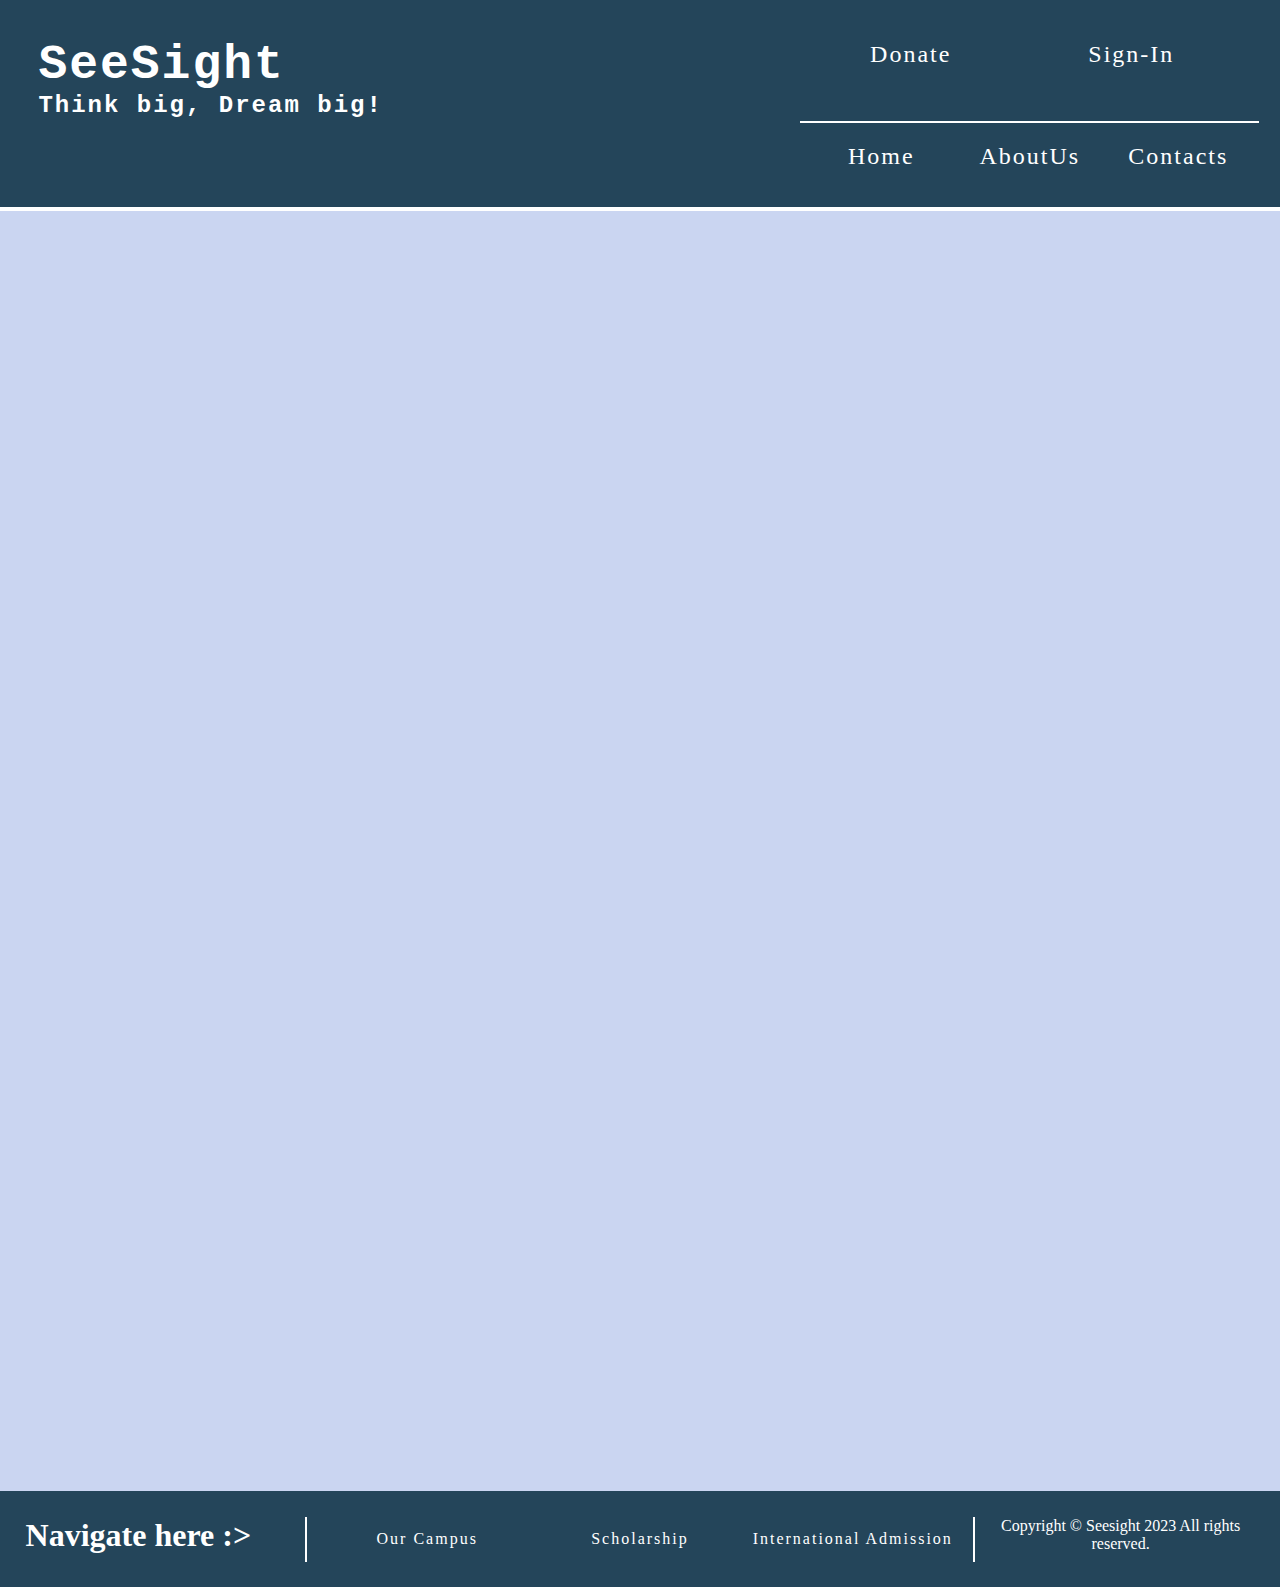
==== grid/index.html @ ad61ef50 "Exercisin with grids" ====
<!DOCTYPE html>
<html lang="en">
<head>
    <meta charset="UTF-8">
    <meta name="viewport" content="width=device-width, initial-scale=1.0">
    <title>Grid Practice</title>
    <link rel="stylesheet" href="styles/style.css">
</head>
<body>
    <header>
        <nav>
            <div class="header">
                <div class="header-text">
                    <h1>SeeSight</h1>
                    <h2>Think big, Dream big!</h2>

                </div>
                <div class="nav-header-one">
                    <a href="#">Donate</a>
                    <a href="#">Sign-In</a>
                </div>
                <div class="nav-hader-two">
                    <a href="#">Home</a>
                    <a href="#">AboutUs</a>
                    <a href="#">Contacts</a>
                </div>
                

            </div>
        </nav>
    </header>

    <main>
        <div class="main">
            <div class="video">

            </div>
            <div class="images">

            </div>

        </div>
    </main>

    <footer>
        <div class="footer">
            <div class="message">
                <h1>Navigate here :></h1>
            </div>
            <div class="nav-footer">
                <a href="#">Our Campus</a>
                <a href="#">Scholarship</a>
                <a href="#">International Admission</a>
            </div>
            <div class="copyright">
                <p>
                    Copyright &copy; Seesight 2023 All rights reserved.
                </p>
            </div>
            

        </div>
    </footer>
    
</body>
</html>
---- grid/styles/style.css ----
*{
    margin: 0;
}
body{
    background-color: rgb(202, 213, 241);
}
header{
    padding: 3%;
    background-color: rgb(36, 69, 90);
    color: white;
    font-family: 'Courier New', Courier, monospace;
    letter-spacing: 2px;
    border-bottom: 4px solid white;

}

header a{
    text-decoration: none;
    color: white;
    padding: 1%;
    font-family: Cambria, Cochin, Georgia, Times, 'Times New Roman', serif;
    font-size: 1.5em;
}
header a:hover{
    transition: all 0.02s ease-in-out;
    background-color: rgb(53, 53, 91);
    
}
header .header{
    display: grid;
    grid-template-columns: 1.7fr 1fr;
    grid-template-rows: 2fr 1fr 1f;
    grid-gap: 1%;
}

header  .header-text{
    grid-row: 1/3;
    grid-column: 1/1;
    width: 100%;
    height: 100%;
    align-items: center;
}
header .header-text h2{
    grid-row: 1/1;
    grid-column: 2/2;
    
}
header h1{
    font-size: 3rem;
}
header .nav-hader-one{
    grid-row: 2/3;
    grid-column: 2/2;
    width: 100%;
    height: 100%;
    text-align: center;
    align-items: center;
    
}
.nav-header-one{
    display: grid;
    grid-template-columns: repeat(2, 1fr);
    align-items: center;
    justify-content: center;
    text-align: center;
}
header .nav-hader-two{
    border-top: 2px solid white;
    padding: 2%;
    grid-column: 2;
    grid-row: 3/3;
    width: 100%;
    height: 100%;
    text-align: center;
}
.nav-hader-two{
    display: grid;
    grid-template-columns: repeat(3, 1fr);
    grid-gap: 1%;
    align-items: center;
}

main{
    
}


footer{
    background-color: rgb(36, 69, 90);
    margin-top: 100%;
    color: white;
    padding: 2%;
}
footer a{
    text-decoration: none;
    text-align: center;
    color: white;
}
footer .footer{
    display: grid;
    grid-template-columns: 0.8fr 2fr 0.8fr;
    grid-gap: 1%;
}
footer .nav-footer{
    display: grid;
    grid-template-columns: repeat(3,1fr);
    align-items: center;
    padding: 2%;
    border-left: 2px solid white;
    border-right: 2px solid white;
    letter-spacing: 2px;
}
footer .nav-footer a:hover{
    transition: all 0.02s ease-in-out;
    background-color: rgb(53, 53, 91);
}
footer .copyright{
    align-items: center;
    text-align: center;
}
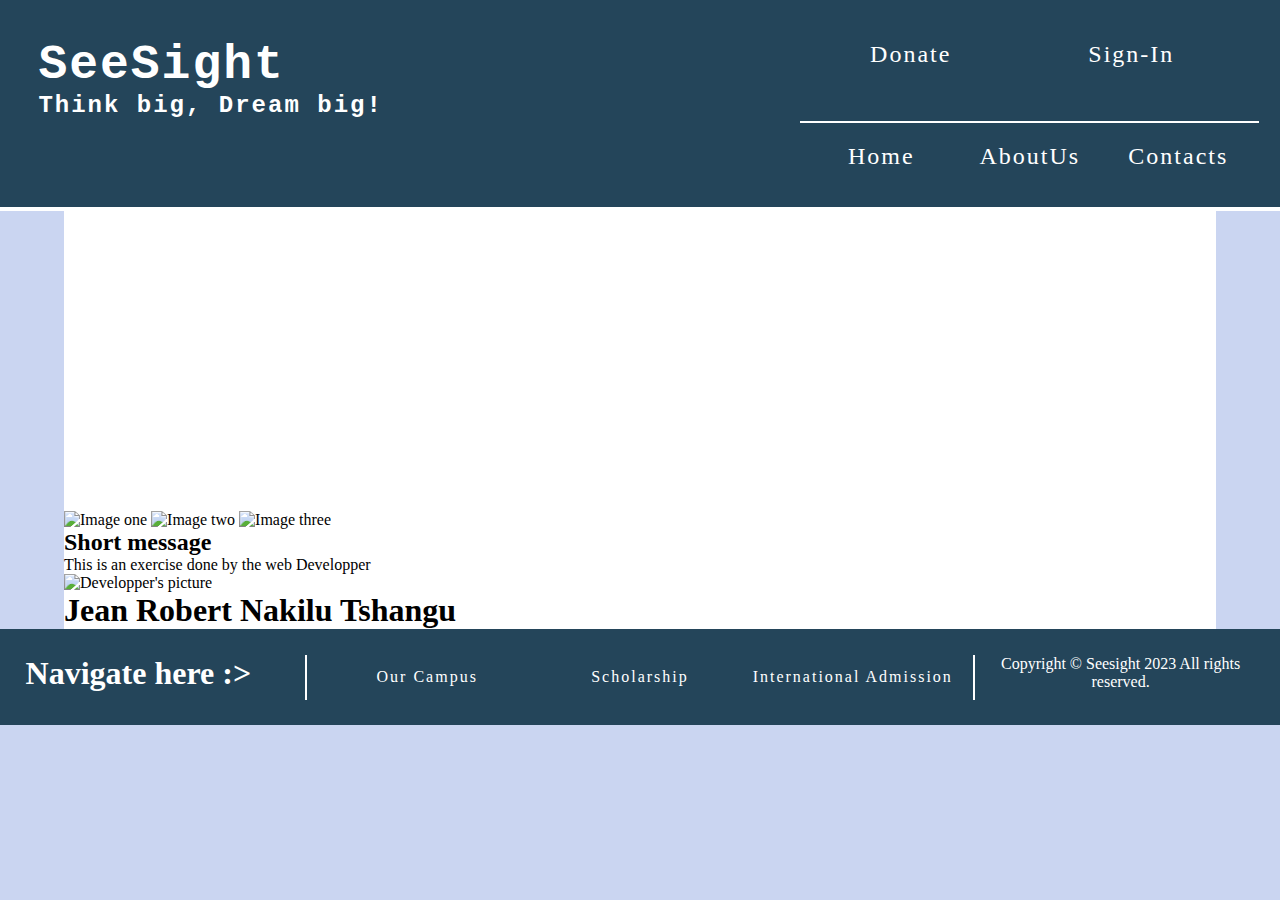
==== commit ba6490ec: "adding elements" ====
--- a/grid/index.html
+++ b/grid/index.html
@@ -33,9 +33,28 @@
     <main>
         <div class="main">
             <div class="video">
+                <video src="" ></video>
 
             </div>
             <div class="images">
+                <img src="" alt="Image one">
+                <img src="" alt="Image two">
+                <img src="" alt="Image three">
+            </div>
+
+            <div class="short-message">
+                <div id="message">
+                    <h2>Short message</h2>
+                    <p>
+                        This is an exercise done by the web Developper 
+                    </p>
+                </div>
+                
+                <div id="developper">
+                    <img src="" alt="Developper's picture">
+                    <h1>Jean Robert Nakilu Tshangu</h1>
+                </div>
+                
 
             </div>
 
--- a/grid/styles/style.css
+++ b/grid/styles/style.css
@@ -81,13 +81,21 @@
 }
 
 main{
-    
+   background-color: white; 
+   margin: auto;
+   width: 90%;
+
+}
+main .video{
+    display: grid;
+    grid-template-columns: repeat(1, 1fr);
+    grid-template-rows: repeat(2, 1fr);
 }
 
 
 footer{
     background-color: rgb(36, 69, 90);
-    margin-top: 100%;
+    margin-top: 0%;
     color: white;
     padding: 2%;
 }
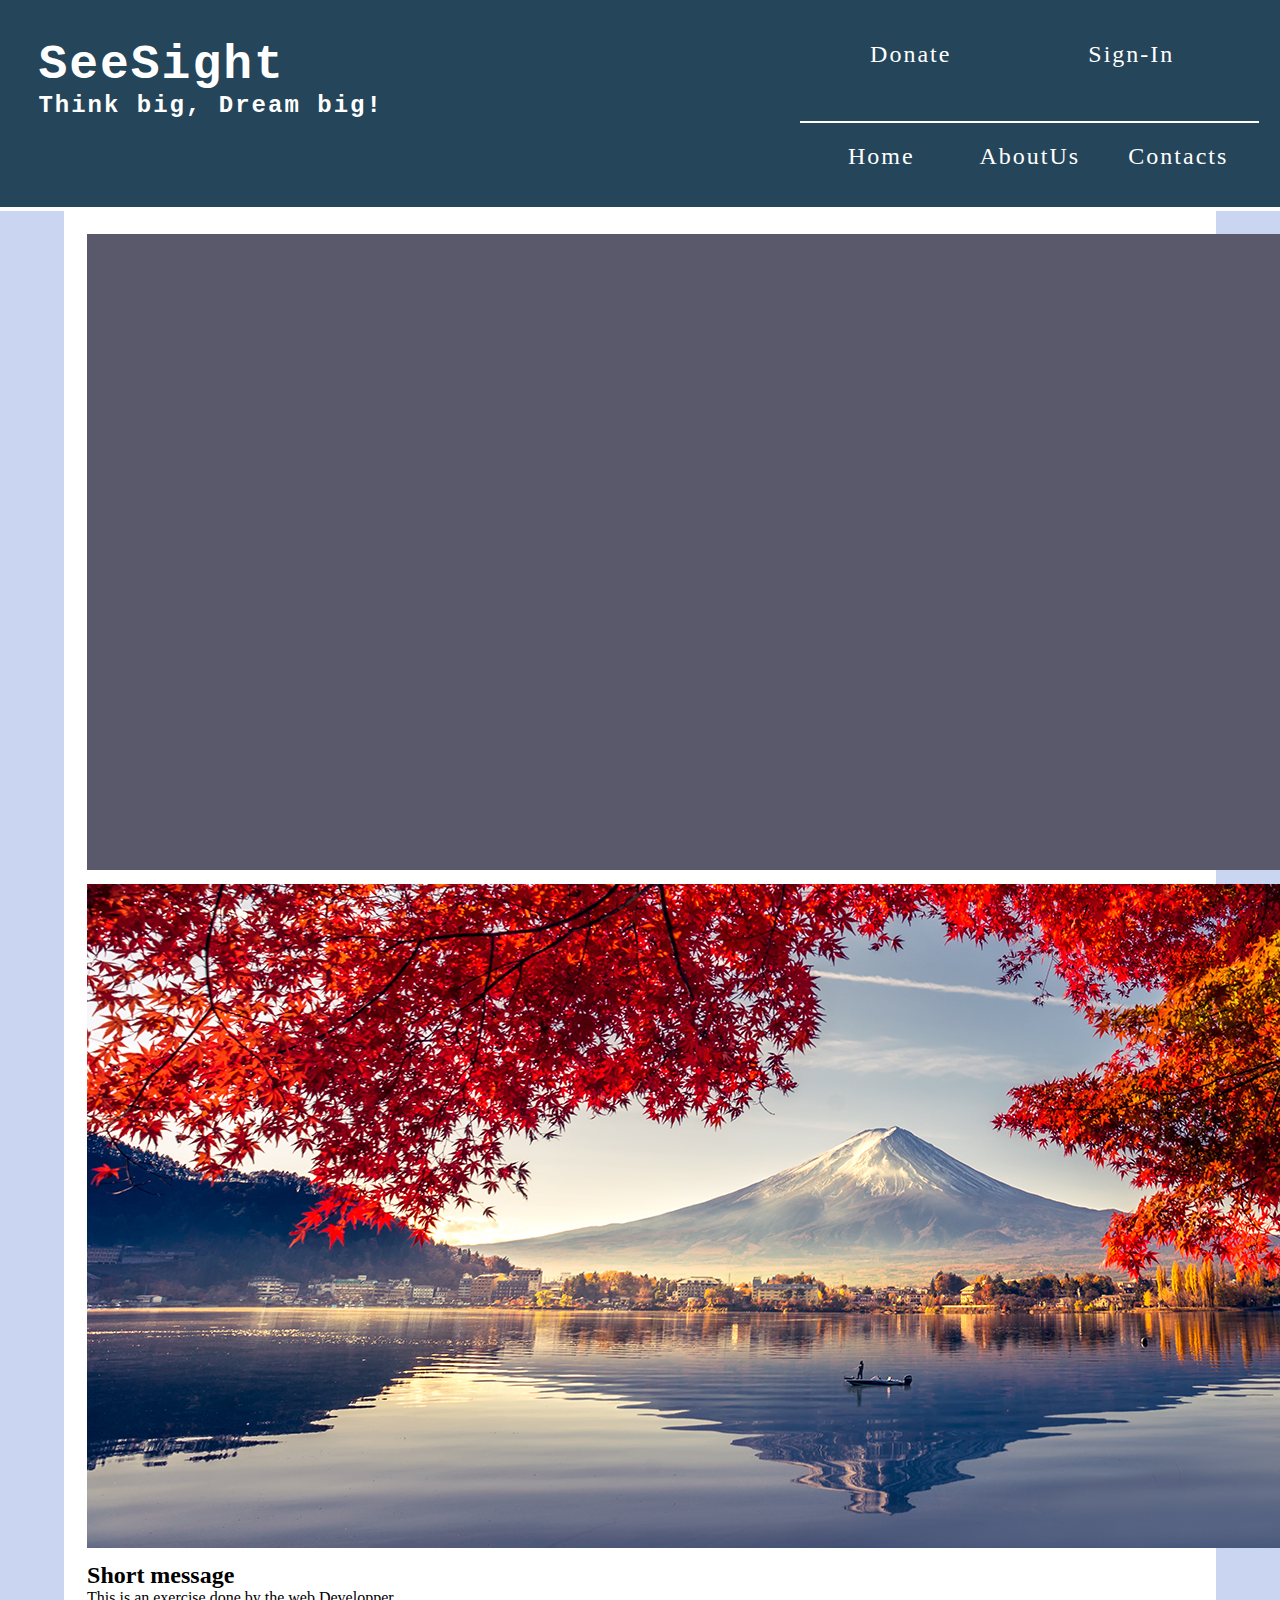
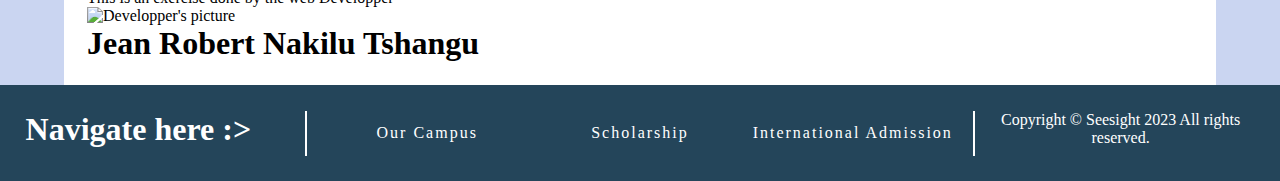
==== commit 22c1b4e4: "adding images" ====
--- a/grid/index.html
+++ b/grid/index.html
@@ -37,9 +37,9 @@
 
             </div>
             <div class="images">
-                <img src="" alt="Image one">
-                <img src="" alt="Image two">
-                <img src="" alt="Image three">
+                <img src="images/image-one.jpg" alt="Image one">
+                <img src="images/image-two.jpg" alt="Image two">
+                <img src="images/image-three.jpg" alt="Image three">
             </div>
 
             <div class="short-message">
--- a/grid/styles/style.css
+++ b/grid/styles/style.css
@@ -86,12 +86,30 @@
    width: 90%;
 
 }
-main .video{
+main .main{
     display: grid;
     grid-template-columns: repeat(1, 1fr);
     grid-template-rows: repeat(2, 1fr);
+    grid-gap: 1%;
+    padding: 2%;
+}
+main .video{
+    background-color: rgb(89, 89, 107);
+}
+.main video{
+    justify-content: center;
+    align-items: center;
+    height: 100%;
+    width: 100%;
 }
 
+main .images{
+    display: grid;
+    grid-template-columns: repeat(3, 1fr);
+    grid-gap: 1%;
+    height: 100%;
+    width: 100%;
+}
 
 footer{
     background-color: rgb(36, 69, 90);
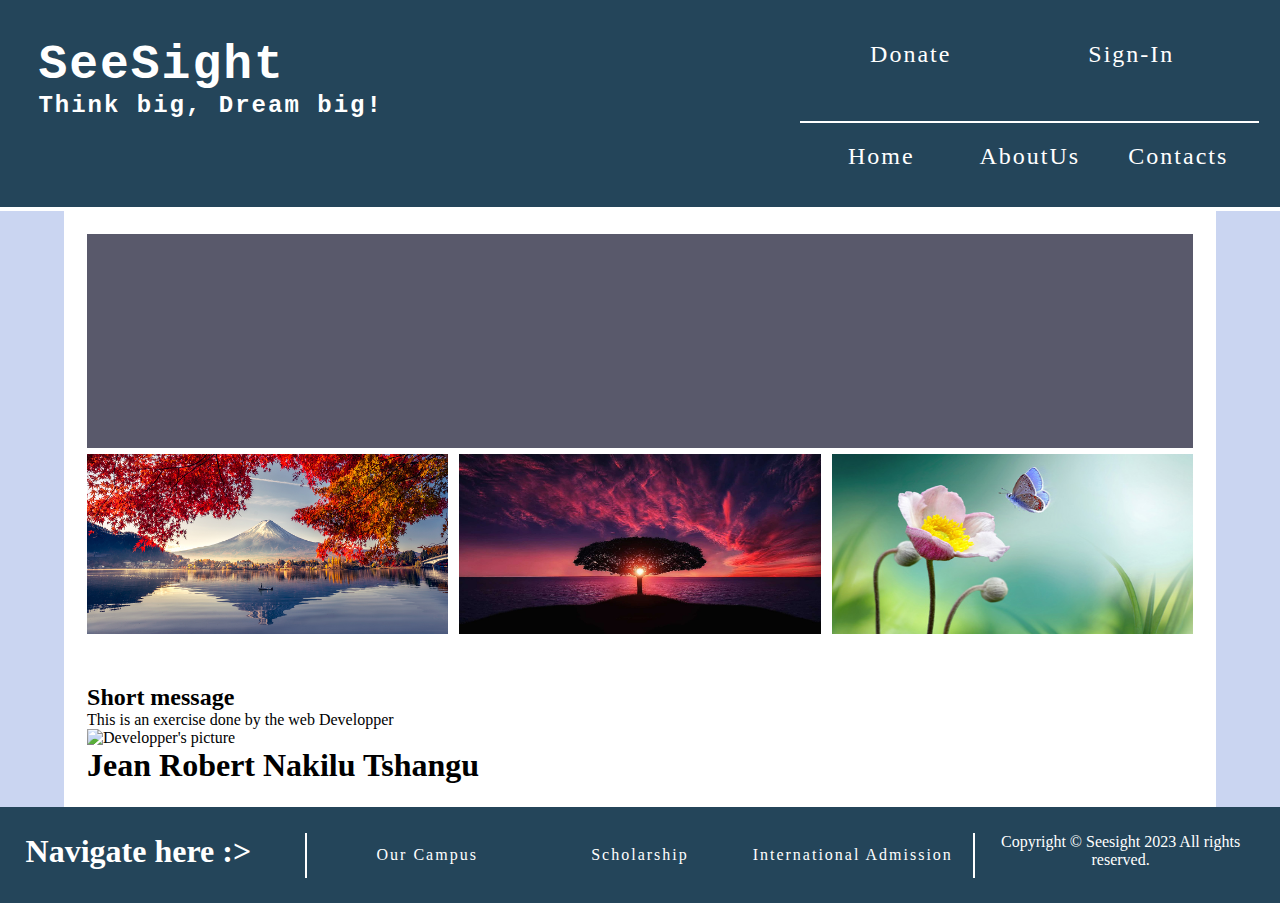
==== commit 93e312b8: "modifying images" ====
--- a/grid/index.html
+++ b/grid/index.html
@@ -38,7 +38,7 @@
             </div>
             <div class="images">
                 <img src="images/image-one.jpg" alt="Image one">
-                <img src="images/image-two.jpg" alt="Image two">
+                <img src="images/image-to.jpg" alt="Image two">
                 <img src="images/image-three.jpg" alt="Image three">
             </div>
 
--- a/grid/styles/style.css
+++ b/grid/styles/style.css
@@ -110,6 +110,10 @@
     height: 100%;
     width: 100%;
 }
+main img{
+    width: 100%;
+    height: 80%;
+}
 
 footer{
     background-color: rgb(36, 69, 90);
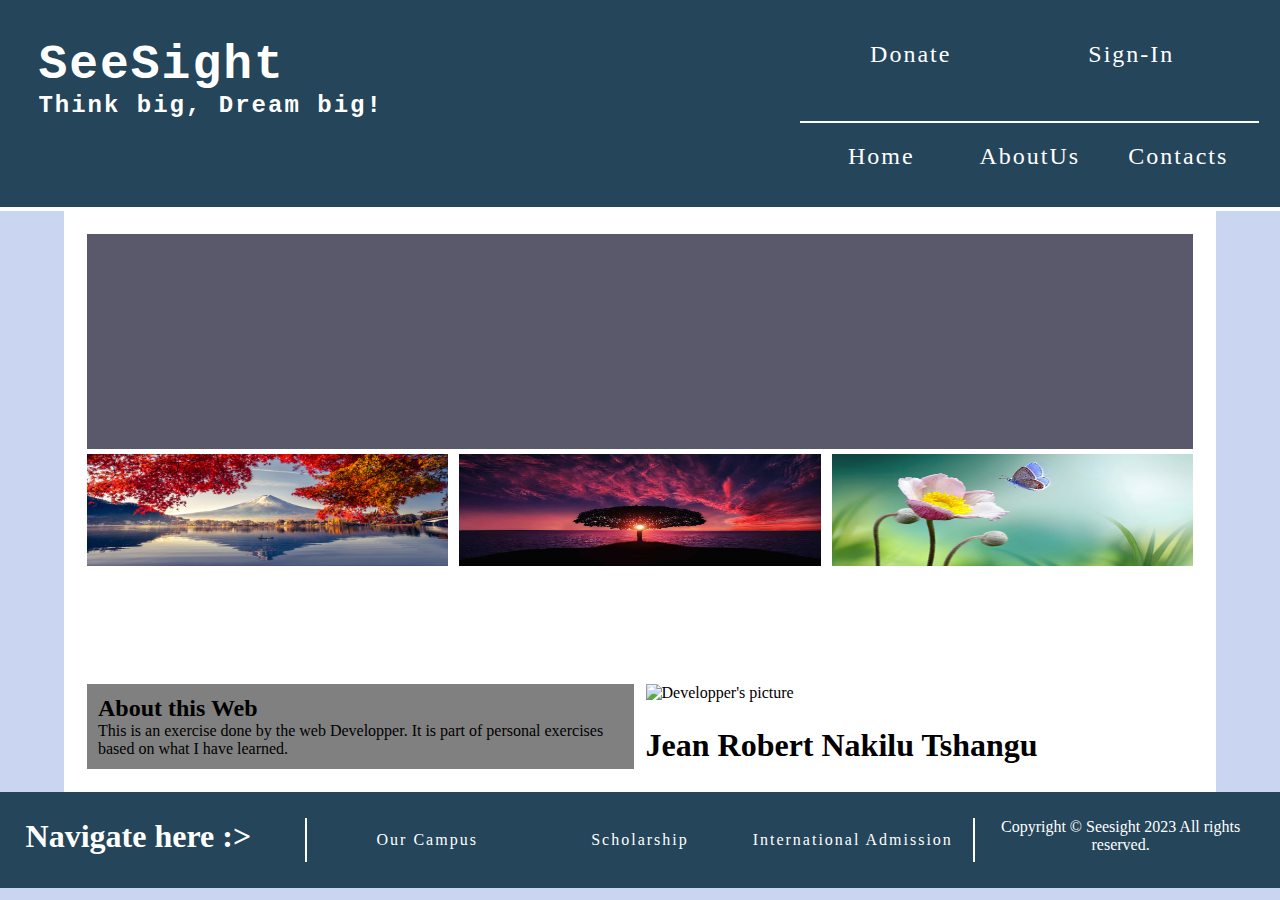
==== commit d678a67f: "adding modifications" ====
--- a/grid/index.html
+++ b/grid/index.html
@@ -44,9 +44,10 @@
 
             <div class="short-message">
                 <div id="message">
-                    <h2>Short message</h2>
+                    <h2>About this Web</h2>
                     <p>
-                        This is an exercise done by the web Developper 
+                        This is an exercise done by the web Developper.
+                        It is part of personal exercises based on what I have learned.
                     </p>
                 </div>
                 
--- a/grid/styles/style.css
+++ b/grid/styles/style.css
@@ -107,14 +107,29 @@
     display: grid;
     grid-template-columns: repeat(3, 1fr);
     grid-gap: 1%;
-    height: 100%;
+    height: 80%;
     width: 100%;
 }
 main img{
     width: 100%;
-    height: 80%;
+    height: 50%;
 }
-
+main .short-message{
+    display: grid;
+    grid-template-columns: repeat(2, 1fr);
+    grid-gap: 1%;
+}
+.short-message #developper{
+    display: grid;
+    grid-template-columns: 1fr;
+    grid-template-rows: repeat(2,1fr);
+    grid-gap: 1%;
+}
+.short-message #message{
+    background-color: gray;
+    padding: 2%;
+    
+}
 footer{
     background-color: rgb(36, 69, 90);
     margin-top: 0%;
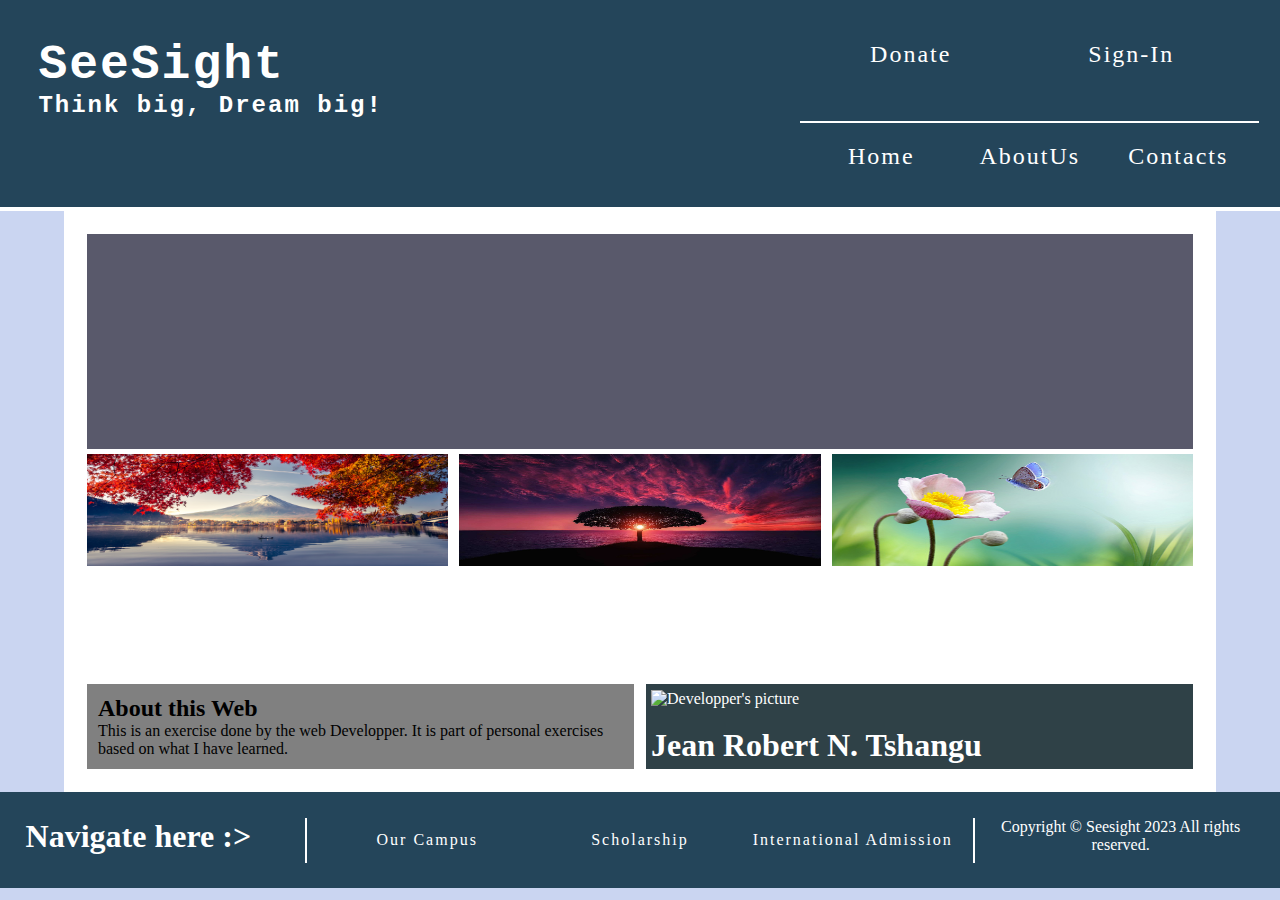
==== commit 9a6bb0da: "adding modifications" ====
--- a/grid/index.html
+++ b/grid/index.html
@@ -53,7 +53,7 @@
                 
                 <div id="developper">
                     <img src="" alt="Developper's picture">
-                    <h1>Jean Robert Nakilu Tshangu</h1>
+                    <h1>Jean Robert N. Tshangu</h1>
                 </div>
                 
 
--- a/grid/styles/style.css
+++ b/grid/styles/style.css
@@ -124,6 +124,9 @@
     grid-template-columns: 1fr;
     grid-template-rows: repeat(2,1fr);
     grid-gap: 1%;
+    background-color: rgb(47, 65, 71);
+    padding: 1%;
+    color: white;
 }
 .short-message #message{
     background-color: gray;
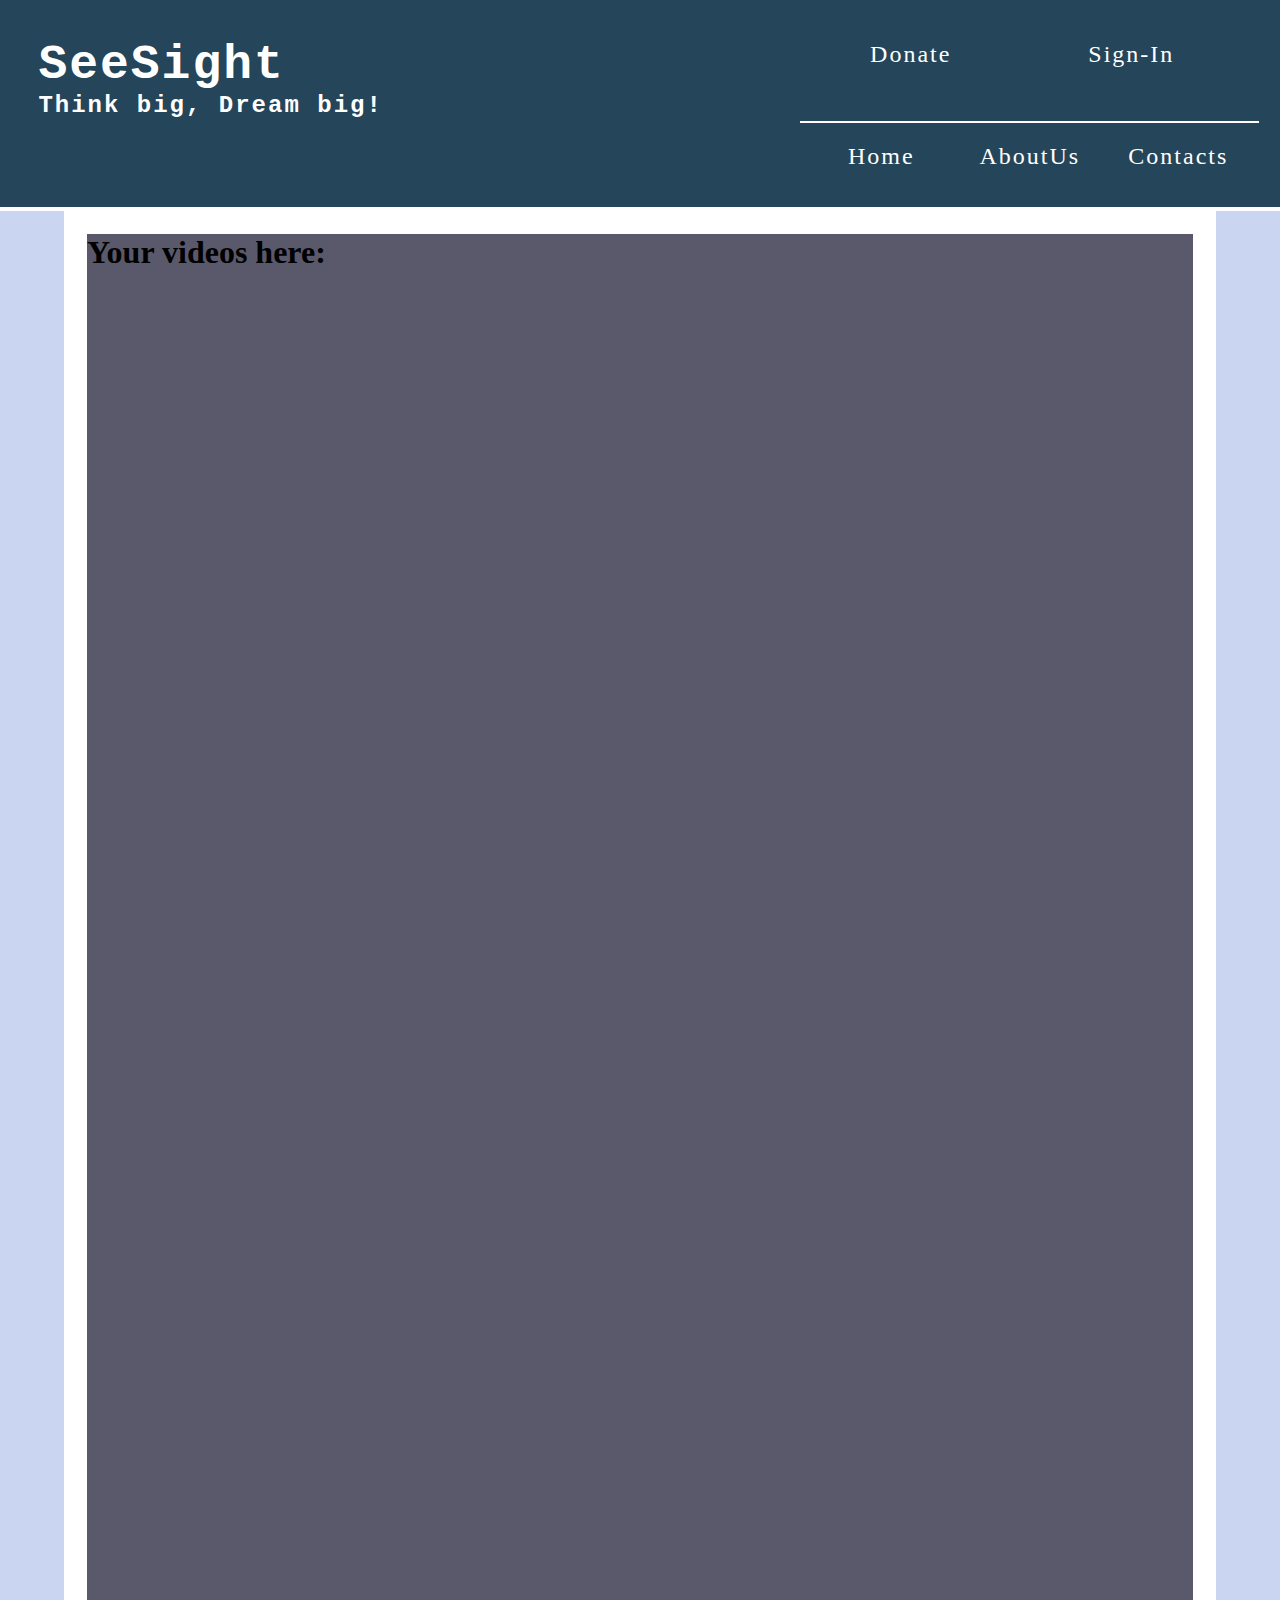
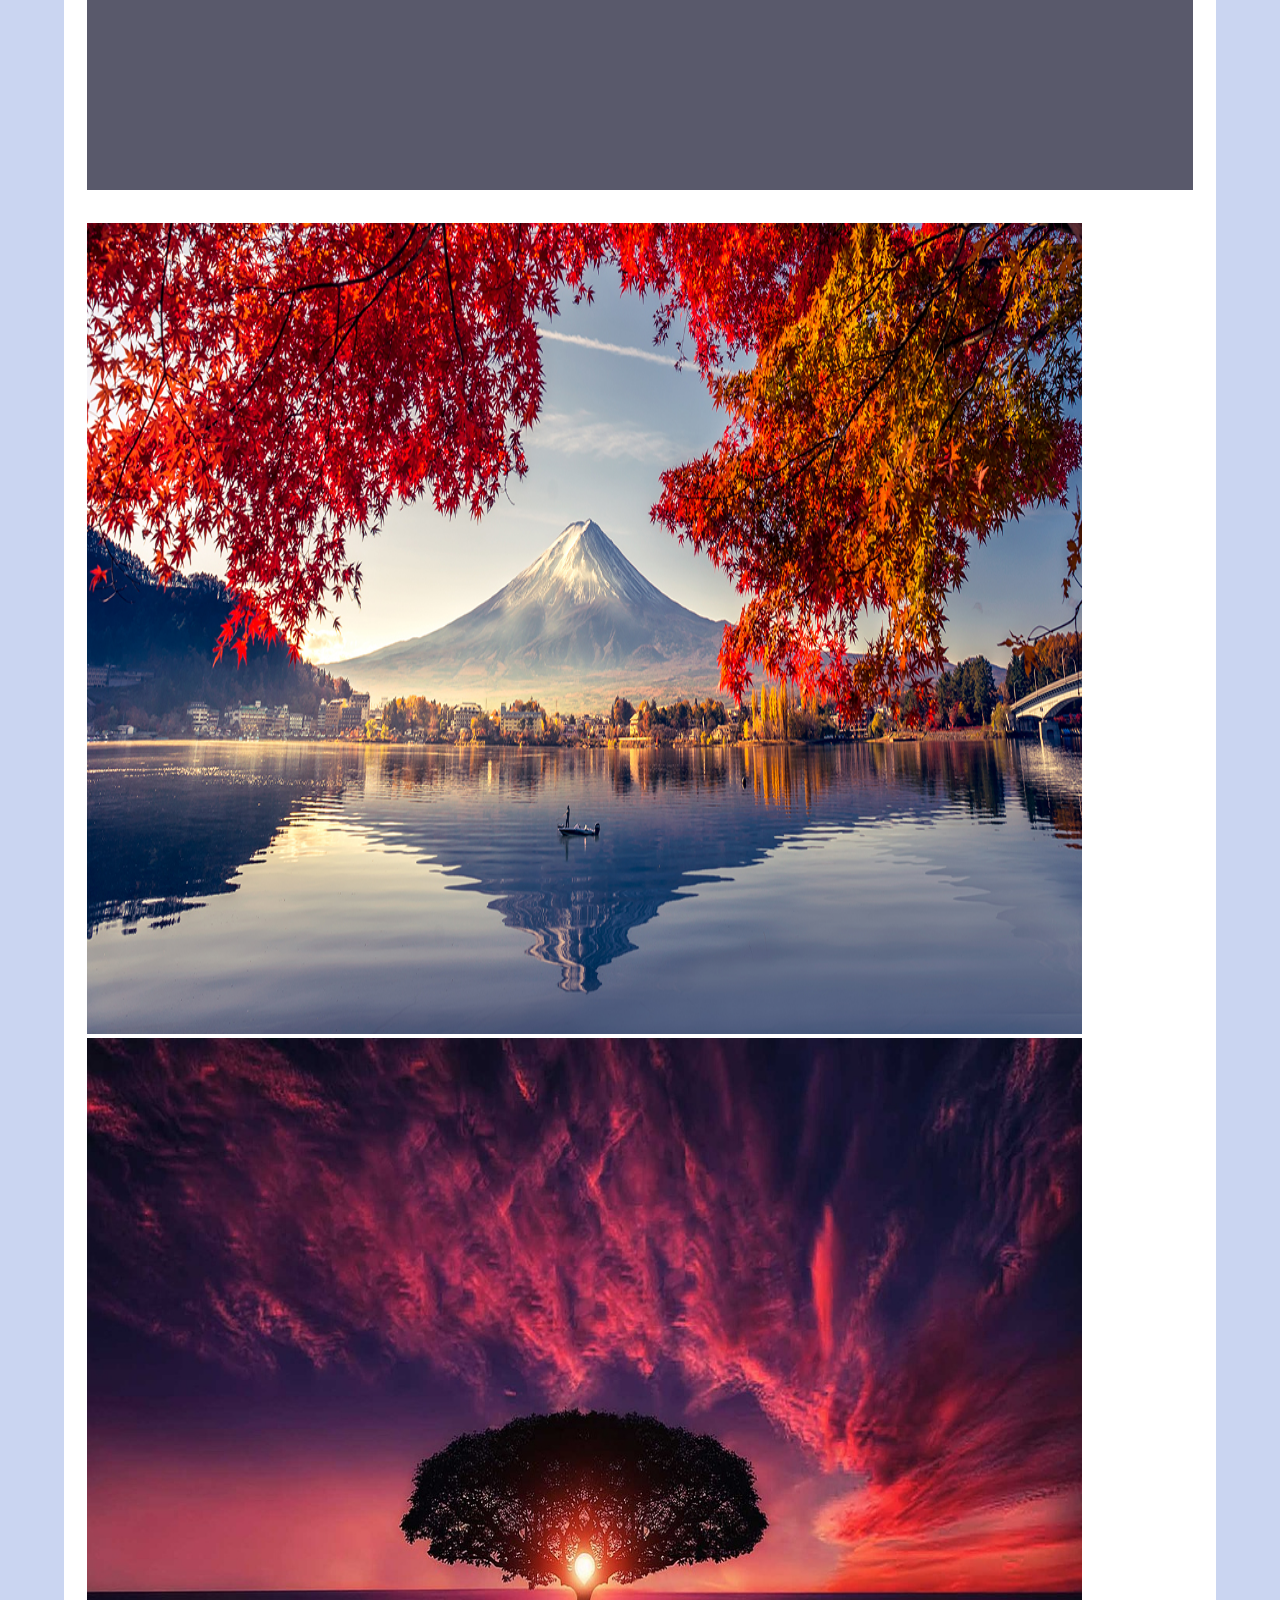
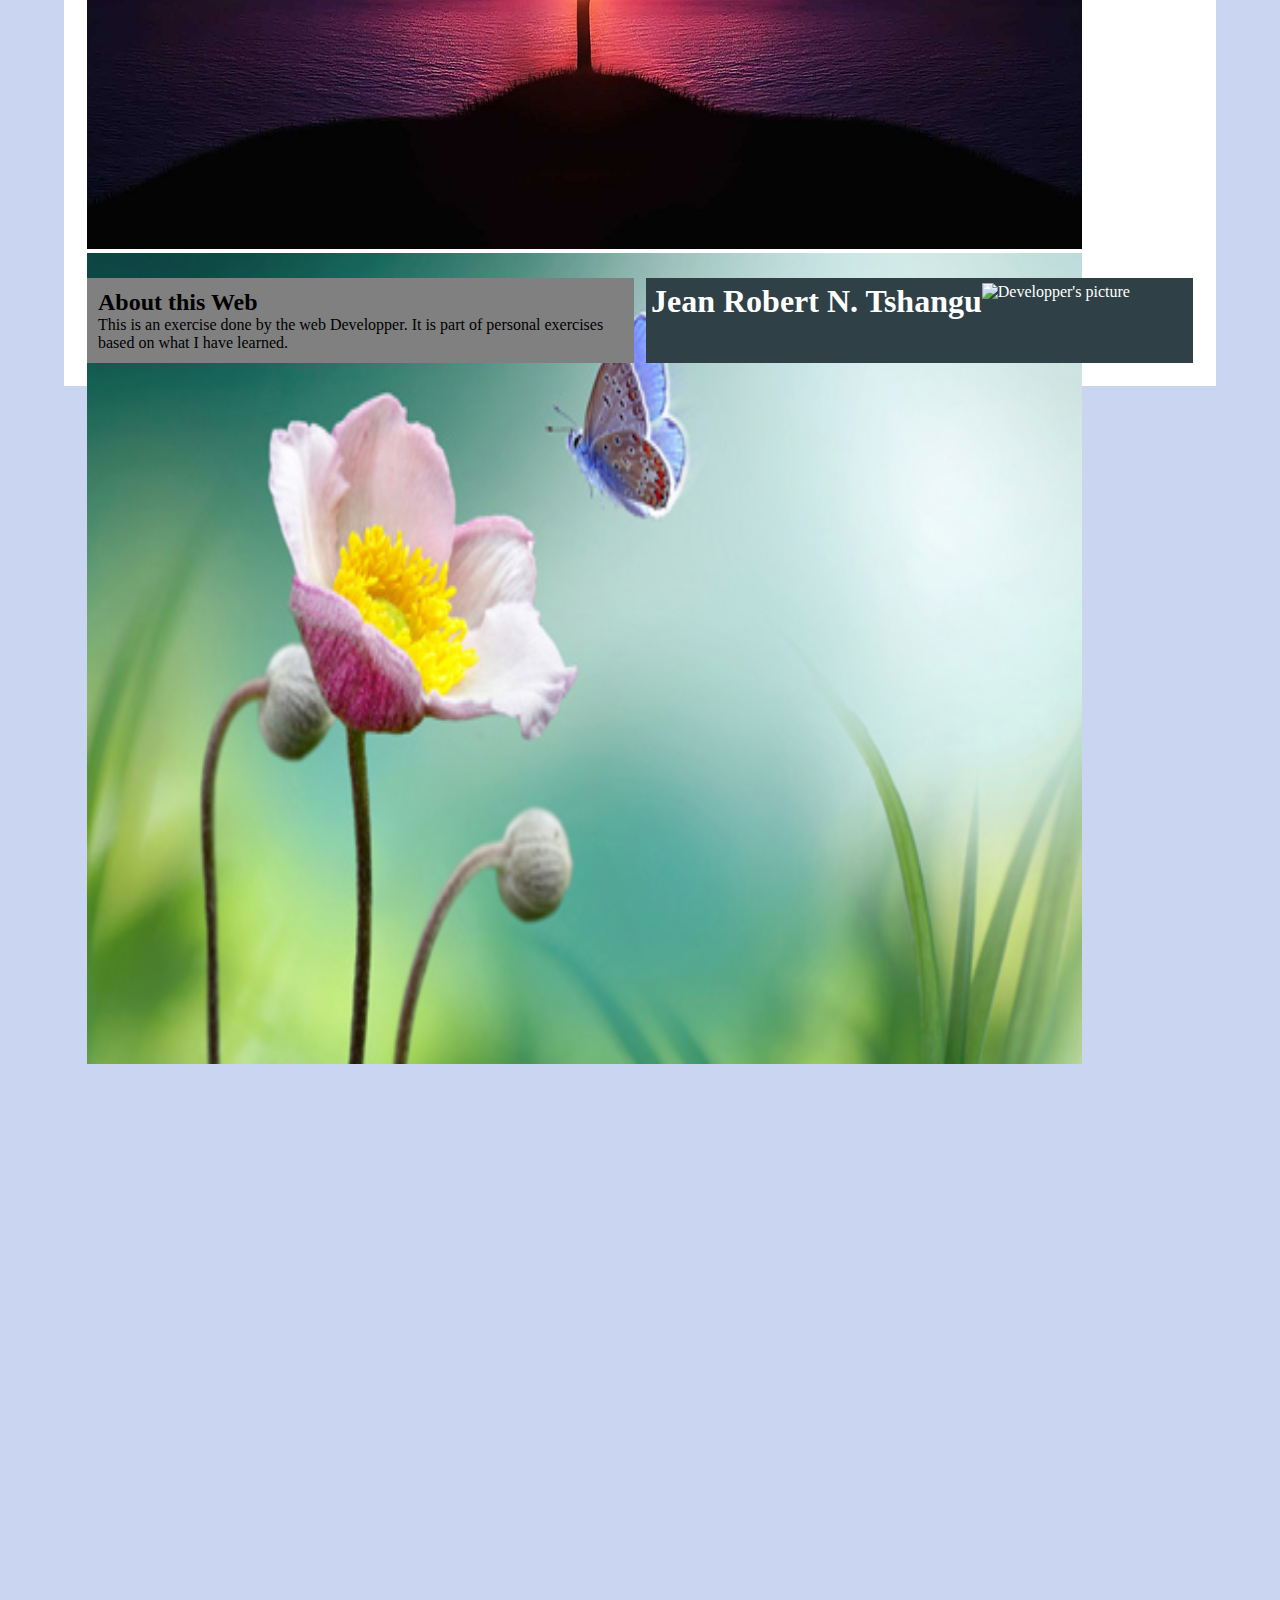
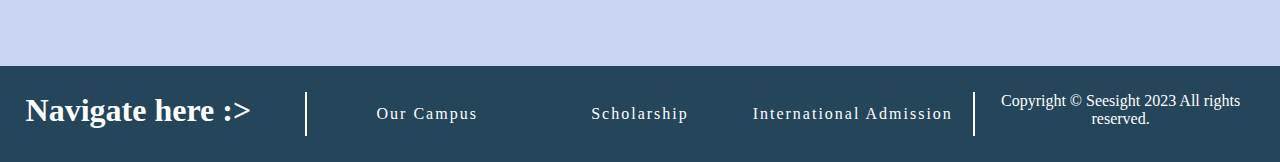
==== commit e444555b: "creating python file" ====
--- a/grid/index.html
+++ b/grid/index.html
@@ -33,6 +33,7 @@
     <main>
         <div class="main">
             <div class="video">
+                <h1>Your videos here:
                 <video src="" ></video>
 
             </div>
--- a/grid/styles/style.css
+++ b/grid/styles/style.css
@@ -101,7 +101,9 @@
     align-items: center;
     height: 100%;
     width: 100%;
+  
 }
+main 
 
 main .images{
     display: grid;
@@ -110,9 +112,14 @@
     height: 80%;
     width: 100%;
 }
-main img{
+main .images img{
+    width: 90%;
+    height: 50%;
+}
+main img:hover{
+    transition: all 0.02s ease-in-out;
+    height: 100%;
     width: 100%;
-    height: 50%;
 }
 main .short-message{
     display: grid;
@@ -120,22 +127,25 @@
     grid-gap: 1%;
 }
 .short-message #developper{
-    display: grid;
-    grid-template-columns: 1fr;
-    grid-template-rows: repeat(2,1fr);
-    grid-gap: 1%;
     background-color: rgb(47, 65, 71);
     padding: 1%;
     color: white;
+}
+.short-message #developper h1{
+    float: left;
 }
 .short-message #message{
     background-color: gray;
     padding: 2%;
     
 }
+.short-message #developper img{
+   
+}
+
 footer{
     background-color: rgb(36, 69, 90);
-    margin-top: 0%;
+    margin-top: 100%;
     color: white;
     padding: 2%;
 }
